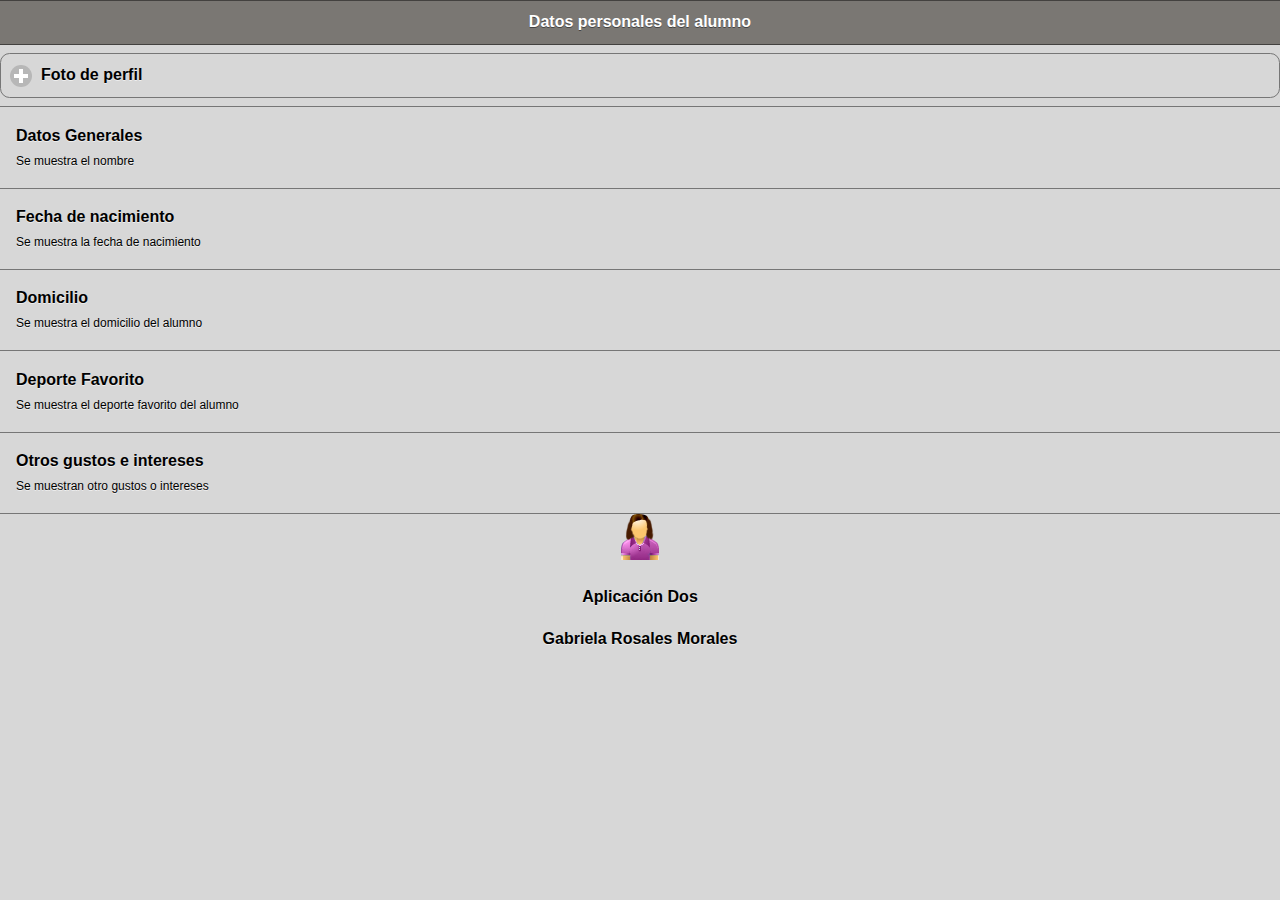
==== index.html @ 342ab37e "2subida" ====
﻿<!doctype html>

<!DOCTYPE html>
<html>

 <head>
  <meta http-equiv="Content-Type" content="text/html; charset=utf-8" />
  <title> Información del Alumno </title>
  <!--grupo CSS-->
  <link rel="stylesheet" href="css/temaapp2.min.css" />
  <link rel="stylesheet" href="css/jquery.mobile.icons-1.4.5.min.css"/>
  <link rel="stylesheet" href="css/jquery.mobile.structure-1.4.5.min.css"/>
 
  <!--grupo JavaScript-->
  <script src ="js/jquery-1.11.2.min.js"></script>
  <script src ="js/jquery.mobile-1.4.5.min.js"></script>
  <!--<script src ="js/acciones.js" type= "text/javascript"></script>-->
 
  <script src ="phonegap.js"></script><!--necesario*/-->
 </head>

<body>

 <div data-role="page" id="Principal" data-theme="a">
  <div data-role="header" data-add-back-btn="true" data-back-btn-text="Regresar" data-back-btn-theme="a">
   <h1> Datos personales del alumno </h1>
  </div> 
  <div data-role="main" class="iu-content">
   <div data-role="collapsible" data-comtent-theme="false">
    <h1> Foto de perfil </h1>
    <div>
     <p>Esta es mi imagen del perfil</p>
     <br> 
    </div>
    <div>
     <img src="imagenes/fotoperfil.jpg" width="30%" height="30%"> 
    </div>
   </div>
  </div>
  <div>
    <ul data-role="listview" data-theme="a" class="ui-listview ui-group-theme-a">
     <li class="ui-first-child ui-last-child">
      <a href="#Pagina1" class="ui-btn ui-icon-right ui-icon-carat-r">
       <h2> Datos Generales </h2>
       <p> Se muestra el nombre </p> 
      </a>
     </li>
     <li class="ui-first-child ui-last-child">
      <a href="#Pagina2" class="ui-btn ui-icon-right ui-icon-carat-r">
       <h2> Fecha de nacimiento </h2>
       <p> Se muestra la fecha de nacimiento </p>  
      </a>      
     </li>
     <li class="ui-first-child ui-last-child">
      <a href="#Pagina3" class="ui-btn ui-icon-right ui-icon-carat-r">
       <h2> Domicilio </h2>
       <p> Se  muestra el domicilio del alumno </p>  
      </a>      
     </li> 
     <li class="ui-first-child ui-last-child">
      <a href="#Pagina4" class="ui-btn ui-icon-right ui-icon-carat-r">
       <h2> Deporte Favorito </h2>
       <p> Se muestra el deporte favorito del alumno </p> 
      </a>      
     </li> 
     <li class="ui-first-child ui-last-child">
      <a href="#Pagina5" class="ui-btn ui-icon-right ui-icon-carat-r">
       <h2> Otros gustos e intereses </h2>
       <p> Se muestran otro gustos o intereses </p> 
      </a>      
     </li>      
    </ul>
  </div>
  <div dara-role="footer" align="center" data-theme="a" data-position="fixed">
   <div>
    <img src="imagenes/persona_rosa.png" width="46" height="46">
   </div>
   <div>
    <h4> Aplicación Dos </h4>
    <h4> Gabriela Rosales Morales</h4>
   </div>
  </div>
 </div>
 <div data-role="page" id="Pagina1" data-add-back-btn="true" data-theme="a">
  <div data-role="header" data-add-back-btn="true" data-back-btn-text="Regresar" data-back-btn-theme="a">
   <h1> Nombre </h1> 
  </div>
  <div data-role="content" align="center">
   <div>
    <h2> Gabriela Rosales Morales </h2>
   </div>
  </div>
  <div data-role="footer" align="center" data-theme="a" data-position="fixed">
   <div>
    <img src="imagenes/persona_rosa.png" width="46" height="46">
   </div>
   <h4> Aplicación Dos </h4>
  </div>
 </div>

 <div data-role="page" id="Pagina2" data-add-back-btn="true" data-theme="a">
  <div data-role="header" data-add-back-btn="true" data-back-btn-text="Regresar" data-back-btn-theme="a">
   <h1> Fecha de nacimiento </h1> 
  </div>
  <div data-role="content" align="center">
   <div>
    <h2> 17 de Febrero del 2001 </h2>
   </div>
  </div>
  <div data-role="footer" align="center" data-theme="a" data-position="fixed">
   <div>
    <img src="imagenes/persona_rosa.png" width="46" height="46">
   </div>
   <h4> Aplicación Dos </h4>
  </div>
 </div>

 <div data-role="page" id="Pagina3" data-add-back-btn="true" data-theme="a">
  <div data-role="header" data-add-back-btn="true" data-back-btn-text="Regresar" data-back-btn-theme="a">
   <h1> Domicilio </h1> 
  </div>
  <div data-role="content" align="center">
   <div>
    <h2> Calle 3 Oriente #15 </h2>
   </div>
  </div>
  <div data-role="footer" align="center" data-theme="a" data-position="fixed">
   <div>
    <img src="imagenes/persona_rosa.png" width="46" height="46">
   </div>
   <h4> Aplicación Dos </h4>
  </div>
 </div>

 <div data-role="page" id="Pagina4" data-add-back-btn="true" data-theme="a">
  <div data-role="header" data-add-back-btn="true" data-back-btn-text="Regresar" data-back-btn-theme="a">
   <h1> Deporte favorito </h1> 
  </div>
  <div data-role="content" align="center">
   <div>
    <h2> Basquetbool </h2>
    <img src="imagenes/balon.jpg" width="25%" height="25%">
   </div>
  </div>
  <div data-role="footer" align="center" data-theme="a" data-position="fixed">
   <div>
    <img src="imagenes/persona_rosa.png" width="46" height="46">
   </div>
   <h4> Aplicación Dos M</h4>
  </div>
 </div>

 <div data-role="page" id="Pagina5" data-add-back-btn="true" data-theme="a">
  <div data-role="header" data-add-back-btn="true" data-back-btn-text="Regresar" data-back-btn-theme="a">
   <h1> Gustos e intereses </h1> 
  </div>
  <div data-role="content" align="center">
   <div>
    <h2> Me gusta escuchar música Indú y leer</h2>
    <img src="imagenes/libro.jpg" width="20%" height="20%">
    <img src="imagenes/india.jpg" width="20%" height="20%">
   </div>
  </div>
  <div data-role="footer" align="center" data-theme="a" data-position="fixed">
   <div>
    <img src="imagenes/persona_rosa.png" width="46" height="46">
   </div>
   <h4> Aplicación Dos </h4>
  </div>
 </div>

</body>
</html>
---- css/temaapp2.min.css ----
/*!
* jQuery Mobile 1.4.5
* Git HEAD hash: 68e55e78b292634d3991c795f06f5e37a512decc <> Date: Fri Oct 31 2014 17:33:30 UTC
* http://jquerymobile.com
*
* Copyright 2010, 2014 jQuery Foundation, Inc. and othercontributors
* Released under the MIT license.
* http://jquery.org/license
*
*/


/* Globals */
/* Font
-----------------------------------------------------------------------------------------------------------*/
html {
	font-size: 100%;
}
body,
input,
select,
textarea,
button,
.ui-btn {
	font-size: 1em;
	line-height: 1.3;
	  font-family: sans-serif /*{global-font-family}*/;
}
legend,
.ui-input-text input,
.ui-input-search input {
	color: inherit;
	text-shadow: inherit;
}
/* Form labels (overrides font-weight bold in bars, and mini font-size) */
.ui-mobile label,
div.ui-controlgroup-label {
	font-weight: normal;
	font-size: 16px;
}
/* Separators
-----------------------------------------------------------------------------------------------------------*/
/* Field contain separator (< 28em) */
.ui-field-contain {
	border-bottom-color: #828282;
	border-bottom-color: rgba(0,0,0,.15);
	border-bottom-width: 1px;
	border-bottom-style: solid;
}
/* Table opt-in classes: strokes between each row, and alternating row stripes */
/* Classes table-stroke and table-stripe are deprecated in 1.4. */
.table-stroke thead th,
.table-stripe thead th,
.table-stripe tbody tr:last-child {
	border-bottom: 1px solid #d6d6d6; /* non-RGBA fallback */
	border-bottom: 1px solid rgba(0,0,0,.1);
}
.table-stroke tbody th,
.table-stroke tbody td {
	border-bottom: 1px solid #e6e6e6; /* non-RGBA fallback  */
	border-bottom: 1px solid rgba(0,0,0,.05);
}
.table-stripe.table-stroke tbody tr:last-child th,
.table-stripe.table-stroke tbody tr:last-child td {
	border-bottom: 0;
}
.table-stripe tbody tr:nth-child(odd) td,
.table-stripe tbody tr:nth-child(odd) th {
	background-color: #eeeeee; /* non-RGBA fallback  */
	background-color: rgba(0,0,0,.04);
}
/* Buttons
-----------------------------------------------------------------------------------------------------------*/
.ui-btn,
label.ui-btn {
	font-weight: bold;
	border-width: 1px;
	border-style: solid;
}
.ui-btn {
	text-decoration: none !important;
}
.ui-btn-active {
	cursor: pointer;
}
/* Corner rounding
-----------------------------------------------------------------------------------------------------------*/
/* Class ui-btn-corner-all deprecated in 1.4 */
.ui-corner-all {
	-webkit-border-radius: .6em /*{global-radii-blocks}*/;
	border-radius: .6em /*{global-radii-blocks}*/;
}
/* Buttons */
.ui-btn-corner-all,
.ui-btn.ui-corner-all,
/* Slider track */
.ui-slider-track.ui-corner-all,
/* Flipswitch */
.ui-flipswitch.ui-corner-all,
/* Count bubble */
.ui-li-count {
	-webkit-border-radius: .3125em /*{global-radii-buttons}*/;
	border-radius: .3125em /*{global-radii-buttons}*/;
}
/* Icon-only buttons */
.ui-btn-icon-notext.ui-btn-corner-all,
.ui-btn-icon-notext.ui-corner-all {
	-webkit-border-radius: 1em;
	border-radius: 1em;
}
/* Radius clip workaround for cleaning up corner trapping */
.ui-btn-corner-all,
.ui-corner-all {
	-webkit-background-clip: padding;
	background-clip: padding-box;
}
/* Popup arrow */
.ui-popup.ui-corner-all > .ui-popup-arrow-guide {
	left: .6em /*{global-radii-blocks}*/;
	right: .6em /*{global-radii-blocks}*/;
	top: .6em /*{global-radii-blocks}*/;
	bottom: .6em /*{global-radii-blocks}*/;
}
/* Shadow
-----------------------------------------------------------------------------------------------------------*/
.ui-shadow {
	-webkit-box-shadow: 0 1px 3px /*{global-box-shadow-size}*/ rgba(0,0,0,.2) /*{global-box-shadow-color}*/;
	-moz-box-shadow: 0 1px 3px /*{global-box-shadow-size}*/ rgba(0,0,0,.2) /*{global-box-shadow-color}*/;
	box-shadow: 0 1px 3px /*{global-box-shadow-size}*/ rgba(0,0,0,.2) /*{global-box-shadow-color}*/;
}
.ui-shadow-inset {
	-webkit-box-shadow: inset 0 1px 3px /*{global-box-shadow-size}*/ rgba(0,0,0,.2) /*{global-box-shadow-color}*/;
	-moz-box-shadow: inset 0 1px 3px /*{global-box-shadow-size}*/ rgba(0,0,0,.2) /*{global-box-shadow-color}*/;
	box-shadow: inset 0 1px 3px /*{global-box-shadow-size}*/ rgba(0,0,0,.2) /*{global-box-shadow-color}*/;
}
.ui-overlay-shadow {
	-webkit-box-shadow: 0 0 12px 		rgba(0,0,0,.6);
	-moz-box-shadow: 0 0 12px 			rgba(0,0,0,.6);
	box-shadow: 0 0 12px 				rgba(0,0,0,.6);
}
/* Icons
-----------------------------------------------------------------------------------------------------------*/
.ui-btn-icon-left:after,
.ui-btn-icon-right:after,
.ui-btn-icon-top:after,
.ui-btn-icon-bottom:after,
.ui-btn-icon-notext:after {
	background-color: #666666 /*{global-icon-color}*/;
	background-color: rgba(0,0,0,.15) /*{global-icon-disc}*/;
	background-position: center center;
	background-repeat: no-repeat;
	-webkit-border-radius: 1em;
	border-radius: 1em;
}
/* Alt icons */
.ui-alt-icon.ui-btn:after,
.ui-alt-icon .ui-btn:after,
html .ui-alt-icon.ui-checkbox-off:after,
html .ui-alt-icon.ui-radio-off:after,
html .ui-alt-icon .ui-checkbox-off:after,
html .ui-alt-icon .ui-radio-off:after {
	background-color: #666666 /*{global-icon-color}*/;
	background-color: rgba(0,0,0,.15) /*{global-icon-disc}*/;
}
/* No disc */
.ui-nodisc-icon.ui-btn:after,
.ui-nodisc-icon .ui-btn:after {
	background-color: transparent;
}
/* Icon shadow */
.ui-shadow-icon.ui-btn:after,
.ui-shadow-icon .ui-btn:after {
	-webkit-box-shadow: 0 1px 0 rgba(255,255,255,.3) /*{global-icon-shadow}*/;
	-moz-box-shadow: 0 1px 0 rgba(255,255,255,.3) /*{global-icon-shadow}*/;
	box-shadow: 0 1px 0 rgba(255,255,255,.3) /*{global-icon-shadow}*/;
}
/* Checkbox and radio */
.ui-btn.ui-checkbox-off:after,
.ui-btn.ui-checkbox-on:after,
.ui-btn.ui-radio-off:after,
.ui-btn.ui-radio-on:after {
	display: block;
	width: 18px;
	height: 18px;
	margin: -9px 2px 0 2px;
}
.ui-checkbox-off:after,
.ui-btn.ui-radio-off:after {
	filter: Alpha(Opacity=30);
	opacity: .3;
}
.ui-btn.ui-checkbox-off:after,
.ui-btn.ui-checkbox-on:after {
	-webkit-border-radius: .1875em;
	border-radius: .1875em;
}
.ui-btn.ui-checkbox-off:after {
	background-color: #666;
	background-color: rgba(0,0,0,.3);
}
.ui-radio .ui-btn.ui-radio-on:after {
	background-image: none;
	background-color: #fff;
	width: 8px;
	height: 8px;
	border-width: 5px;
	border-style: solid; 
}
.ui-alt-icon.ui-btn.ui-radio-on:after,
.ui-alt-icon .ui-btn.ui-radio-on:after {
	background-color: #000;
}
/* Loader */
.ui-icon-loading {
	background: url("images/ajax-loader.gif");
	background-size: 2.875em 2.875em;
}.ui-bar-a,.ui-page-theme-a .ui-bar-inherit,html .ui-bar-a .ui-bar-inherit,html .ui-body-a .ui-bar-inherit,html body .ui-group-theme-a .ui-bar-inherit{background-color:#7a7773 ;border-color:#43413f ;color:#ffffff ;text-shadow:0  1px  0  #444444 ;font-weight:bold;}.ui-bar-a{border-width:1px;border-style:solid;}.ui-overlay-a,.ui-page-theme-a,.ui-page-theme-a .ui-panel-wrapper{background-color:#d7d7d7 ;border-color:#d7d7d7 ;color:#000000 ;text-shadow:0  1px  0  #eeeeee ;}.ui-body-a,.ui-page-theme-a .ui-body-inherit,html .ui-bar-a .ui-body-inherit,html .ui-body-a .ui-body-inherit,html body .ui-group-theme-a .ui-body-inherit,html .ui-panel-page-container-a{background-color:#d7d7d7 ;border-color:#767676 ;color:#000000 ;text-shadow:0  1px  0  #eeeeee ;}.ui-body-a{border-width:1px;border-style:solid;}.ui-page-theme-a a,html .ui-bar-a a,html .ui-body-a a,html body .ui-group-theme-a a{color:#3388cc ;font-weight:bold;}.ui-page-theme-a a:visited,html .ui-bar-a a:visited,html .ui-body-a a:visited,html body .ui-group-theme-a a:visited{   color:#3388cc ;}.ui-page-theme-a a:hover,html .ui-bar-a a:hover,html .ui-body-a a:hover,html body .ui-group-theme-a a:hover{color:#005599 ;}.ui-page-theme-a a:active,html .ui-bar-a a:active,html .ui-body-a a:active,html body .ui-group-theme-a a:active{color:#005599 ;}.ui-page-theme-a .ui-btn,html .ui-bar-a .ui-btn,html .ui-body-a .ui-btn,html body .ui-group-theme-a .ui-btn,html head + body .ui-btn.ui-btn-a,.ui-page-theme-a .ui-btn:visited,html .ui-bar-a .ui-btn:visited,html .ui-body-a .ui-btn:visited,html body .ui-group-theme-a .ui-btn:visited,html head + body .ui-btn.ui-btn-a:visited{background-color:#d7d7d7 ;border-color:#767676 ;color:#000000 ;text-shadow:0  1px  0  #eeeeee ;}.ui-page-theme-a .ui-btn:hover,html .ui-bar-a .ui-btn:hover,html .ui-body-a .ui-btn:hover,html body .ui-group-theme-a .ui-btn:hover,html head + body .ui-btn.ui-btn-a:hover{background-color:#f7f7f7 ;border-color:#878787 ;color:#000000 ;text-shadow:0  1px  0  #eeeeee ;}.ui-page-theme-a .ui-btn:active,html .ui-bar-a .ui-btn:active,html .ui-body-a .ui-btn:active,html body .ui-group-theme-a .ui-btn:active,html head + body .ui-btn.ui-btn-a:active{background-color:#f7f7f7 ;border-color:#878787 ;color:#000000 ;text-shadow:0  1px  0  #eeeeee ;}.ui-page-theme-a .ui-btn.ui-btn-active,html .ui-bar-a .ui-btn.ui-btn-active,html .ui-body-a .ui-btn.ui-btn-active,html body .ui-group-theme-a .ui-btn.ui-btn-active,html head + body .ui-btn.ui-btn-a.ui-btn-active,.ui-page-theme-a .ui-checkbox-on:after,html .ui-bar-a .ui-checkbox-on:after,html .ui-body-a .ui-checkbox-on:after,html body .ui-group-theme-a .ui-checkbox-on:after,.ui-btn.ui-checkbox-on.ui-btn-a:after,.ui-page-theme-a .ui-flipswitch-active,html .ui-bar-a .ui-flipswitch-active,html .ui-body-a .ui-flipswitch-active,html body .ui-group-theme-a .ui-flipswitch-active,html body .ui-flipswitch.ui-bar-a.ui-flipswitch-active,.ui-page-theme-a .ui-slider-track .ui-btn-active,html .ui-bar-a .ui-slider-track .ui-btn-active,html .ui-body-a .ui-slider-track .ui-btn-active,html body .ui-group-theme-a .ui-slider-track .ui-btn-active,html body div.ui-slider-track.ui-body-a .ui-btn-active{background-color:#cfb5b6 ;border-color:#716364 ;color:#000000 ;text-shadow:0  1px  0  #eeeeee ;}.ui-page-theme-a .ui-radio-on:after,html .ui-bar-a .ui-radio-on:after,html .ui-body-a .ui-radio-on:after,html body .ui-group-theme-a .ui-radio-on:after,.ui-btn.ui-radio-on.ui-btn-a:after{border-color:#cfb5b6 ;}.ui-page-theme-a .ui-btn:focus,html .ui-bar-a .ui-btn:focus,html .ui-body-a .ui-btn:focus,html body .ui-group-theme-a .ui-btn:focus,html head + body .ui-btn.ui-btn-a:focus,.ui-page-theme-a .ui-focus,html .ui-bar-a .ui-focus,html .ui-body-a .ui-focus,html body .ui-group-theme-a .ui-focus,html head + body .ui-btn-a.ui-focus,html head + body .ui-body-a.ui-focus{-webkit-box-shadow:0 0 12px #cfb5b6 ;-moz-box-shadow:0 0 12px #cfb5b6 ;box-shadow:0 0 12px #cfb5b6 ;}.ui-bar-b,.ui-page-theme-b .ui-bar-inherit,html .ui-bar-b .ui-bar-inherit,html .ui-body-b .ui-bar-inherit,html body .ui-group-theme-b .ui-bar-inherit{background-color:#e9e9e9 ;border-color:#dddddd ;color:#333333 ;text-shadow:0  1px  0  #eeeeee ;font-weight:bold;}.ui-bar-b{border-width:1px;border-style:solid;}.ui-overlay-b,.ui-page-theme-b,.ui-page-theme-b .ui-panel-wrapper{background-color:#f9f9f9 ;border-color:#bbbbbb ;color:#333333 ;text-shadow:0  1px  0  #f3f3f3 ;}.ui-body-b,.ui-page-theme-b .ui-body-inherit,html .ui-bar-b .ui-body-inherit,html .ui-body-b .ui-body-inherit,html body .ui-group-theme-b .ui-body-inherit,html .ui-panel-page-container-b{background-color:#ffffff ;border-color:#dddddd ;color:#333333 ;text-shadow:0  1px  0  #f3f3f3 ;}.ui-body-b{border-width:1px;border-style:solid;}.ui-page-theme-b a,html .ui-bar-b a,html .ui-body-b a,html body .ui-group-theme-b a{color:#3388cc ;font-weight:bold;}.ui-page-theme-b a:visited,html .ui-bar-b a:visited,html .ui-body-b a:visited,html body .ui-group-theme-b a:visited{   color:#3388cc ;}.ui-page-theme-b a:hover,html .ui-bar-b a:hover,html .ui-body-b a:hover,html body .ui-group-theme-b a:hover{color:#005599 ;}.ui-page-theme-b a:active,html .ui-bar-b a:active,html .ui-body-b a:active,html body .ui-group-theme-b a:active{color:#005599 ;}.ui-page-theme-b .ui-btn,html .ui-bar-b .ui-btn,html .ui-body-b .ui-btn,html body .ui-group-theme-b .ui-btn,html head + body .ui-btn.ui-btn-b,.ui-page-theme-b .ui-btn:visited,html .ui-bar-b .ui-btn:visited,html .ui-body-b .ui-btn:visited,html body .ui-group-theme-b .ui-btn:visited,html head + body .ui-btn.ui-btn-b:visited{background-color:#f6f6f6 ;border-color:#dddddd ;color:#333333 ;text-shadow:0  1px  0  #f3f3f3 ;}.ui-page-theme-b .ui-btn:hover,html .ui-bar-b .ui-btn:hover,html .ui-body-b .ui-btn:hover,html body .ui-group-theme-b .ui-btn:hover,html head + body .ui-btn.ui-btn-b:hover{background-color:#ededed ;border-color:#dddddd ;color:#333333 ;text-shadow:0  1px  0  #f3f3f3 ;}.ui-page-theme-b .ui-btn:active,html .ui-bar-b .ui-btn:active,html .ui-body-b .ui-btn:active,html body .ui-group-theme-b .ui-btn:active,html head + body .ui-btn.ui-btn-b:active{background-color:#e8e8e8 ;border-color:#dddddd ;color:#333333 ;text-shadow:0  1px  0  #f3f3f3 ;}.ui-page-theme-b .ui-btn.ui-btn-active,html .ui-bar-b .ui-btn.ui-btn-active,html .ui-body-b .ui-btn.ui-btn-active,html body .ui-group-theme-b .ui-btn.ui-btn-active,html head + body .ui-btn.ui-btn-b.ui-btn-active,.ui-page-theme-b .ui-checkbox-on:after,html .ui-bar-b .ui-checkbox-on:after,html .ui-body-b .ui-checkbox-on:after,html body .ui-group-theme-b .ui-checkbox-on:after,.ui-btn.ui-checkbox-on.ui-btn-b:after,.ui-page-theme-b .ui-flipswitch-active,html .ui-bar-b .ui-flipswitch-active,html .ui-body-b .ui-flipswitch-active,html body .ui-group-theme-b .ui-flipswitch-active,html body .ui-flipswitch.ui-bar-b.ui-flipswitch-active,.ui-page-theme-b .ui-slider-track .ui-btn-active,html .ui-bar-b .ui-slider-track .ui-btn-active,html .ui-body-b .ui-slider-track .ui-btn-active,html body .ui-group-theme-b .ui-slider-track .ui-btn-active,html body div.ui-slider-track.ui-body-b .ui-btn-active{background-color:#3388cc ;border-color:#3388cc ;color:#ffffff ;text-shadow:0  1px  0  #005599 ;}.ui-page-theme-b .ui-radio-on:after,html .ui-bar-b .ui-radio-on:after,html .ui-body-b .ui-radio-on:after,html body .ui-group-theme-b .ui-radio-on:after,.ui-btn.ui-radio-on.ui-btn-b:after{border-color:#3388cc ;}.ui-page-theme-b .ui-btn:focus,html .ui-bar-b .ui-btn:focus,html .ui-body-b .ui-btn:focus,html body .ui-group-theme-b .ui-btn:focus,html head + body .ui-btn.ui-btn-b:focus,.ui-page-theme-b .ui-focus,html .ui-bar-b .ui-focus,html .ui-body-b .ui-focus,html body .ui-group-theme-b .ui-focus,html head + body .ui-btn-b.ui-focus,html head + body .ui-body-b.ui-focus{-webkit-box-shadow:0 0 12px #3388cc ;-moz-box-shadow:0 0 12px #3388cc ;box-shadow:0 0 12px #3388cc ;}.ui-bar-c,.ui-page-theme-c .ui-bar-inherit,html .ui-bar-c .ui-bar-inherit,html .ui-body-c .ui-bar-inherit,html body .ui-group-theme-c .ui-bar-inherit{background-color:#e9e9e9 ;border-color:#dddddd ;color:#333333 ;text-shadow:0  1px  0  #eeeeee ;font-weight:bold;}.ui-bar-c{border-width:1px;border-style:solid;}.ui-overlay-c,.ui-page-theme-c,.ui-page-theme-c .ui-panel-wrapper{background-color:#f9f9f9 ;border-color:#bbbbbb ;color:#333333 ;text-shadow:0  1px  0  #f3f3f3 ;}.ui-body-c,.ui-page-theme-c .ui-body-inherit,html .ui-bar-c .ui-body-inherit,html .ui-body-c .ui-body-inherit,html body .ui-group-theme-c .ui-body-inherit,html .ui-panel-page-container-c{background-color:#ffffff ;border-color:#dddddd ;color:#333333 ;text-shadow:0  1px  0  #f3f3f3 ;}.ui-body-c{border-width:1px;border-style:solid;}.ui-page-theme-c a,html .ui-bar-c a,html .ui-body-c a,html body .ui-group-theme-c a{color:#3388cc ;font-weight:bold;}.ui-page-theme-c a:visited,html .ui-bar-c a:visited,html .ui-body-c a:visited,html body .ui-group-theme-c a:visited{   color:#3388cc ;}.ui-page-theme-c a:hover,html .ui-bar-c a:hover,html .ui-body-c a:hover,html body .ui-group-theme-c a:hover{color:#005599 ;}.ui-page-theme-c a:active,html .ui-bar-c a:active,html .ui-body-c a:active,html body .ui-group-theme-c a:active{color:#005599 ;}.ui-page-theme-c .ui-btn,html .ui-bar-c .ui-btn,html .ui-body-c .ui-btn,html body .ui-group-theme-c .ui-btn,html head + body .ui-btn.ui-btn-c,.ui-page-theme-c .ui-btn:visited,html .ui-bar-c .ui-btn:visited,html .ui-body-c .ui-btn:visited,html body .ui-group-theme-c .ui-btn:visited,html head + body .ui-btn.ui-btn-c:visited{background-color:#f6f6f6 ;border-color:#dddddd ;color:#333333 ;text-shadow:0  1px  0  #f3f3f3 ;}.ui-page-theme-c .ui-btn:hover,html .ui-bar-c .ui-btn:hover,html .ui-body-c .ui-btn:hover,html body .ui-group-theme-c .ui-btn:hover,html head + body .ui-btn.ui-btn-c:hover{background-color:#ededed ;border-color:#dddddd ;color:#333333 ;text-shadow:0  1px  0  #f3f3f3 ;}.ui-page-theme-c .ui-btn:active,html .ui-bar-c .ui-btn:active,html .ui-body-c .ui-btn:active,html body .ui-group-theme-c .ui-btn:active,html head + body .ui-btn.ui-btn-c:active{background-color:#e8e8e8 ;border-color:#dddddd ;color:#333333 ;text-shadow:0  1px  0  #f3f3f3 ;}.ui-page-theme-c .ui-btn.ui-btn-active,html .ui-bar-c .ui-btn.ui-btn-active,html .ui-body-c .ui-btn.ui-btn-active,html body .ui-group-theme-c .ui-btn.ui-btn-active,html head + body .ui-btn.ui-btn-c.ui-btn-active,.ui-page-theme-c .ui-checkbox-on:after,html .ui-bar-c .ui-checkbox-on:after,html .ui-body-c .ui-checkbox-on:after,html body .ui-group-theme-c .ui-checkbox-on:after,.ui-btn.ui-checkbox-on.ui-btn-c:after,.ui-page-theme-c .ui-flipswitch-active,html .ui-bar-c .ui-flipswitch-active,html .ui-body-c .ui-flipswitch-active,html body .ui-group-theme-c .ui-flipswitch-active,html body .ui-flipswitch.ui-bar-c.ui-flipswitch-active,.ui-page-theme-c .ui-slider-track .ui-btn-active,html .ui-bar-c .ui-slider-track .ui-btn-active,html .ui-body-c .ui-slider-track .ui-btn-active,html body .ui-group-theme-c .ui-slider-track .ui-btn-active,html body div.ui-slider-track.ui-body-c .ui-btn-active{background-color:#3388cc ;border-color:#3388cc ;color:#ffffff ;text-shadow:0  1px  0  #005599 ;}.ui-page-theme-c .ui-radio-on:after,html .ui-bar-c .ui-radio-on:after,html .ui-body-c .ui-radio-on:after,html body .ui-group-theme-c .ui-radio-on:after,.ui-btn.ui-radio-on.ui-btn-c:after{border-color:#3388cc ;}.ui-page-theme-c .ui-btn:focus,html .ui-bar-c .ui-btn:focus,html .ui-body-c .ui-btn:focus,html body .ui-group-theme-c .ui-btn:focus,html head + body .ui-btn.ui-btn-c:focus,.ui-page-theme-c .ui-focus,html .ui-bar-c .ui-focus,html .ui-body-c .ui-focus,html body .ui-group-theme-c .ui-focus,html head + body .ui-btn-c.ui-focus,html head + body .ui-body-c.ui-focus{-webkit-box-shadow:0 0 12px #3388cc ;-moz-box-shadow:0 0 12px #3388cc ;box-shadow:0 0 12px #3388cc ;}.ui-bar-d,.ui-page-theme-d .ui-bar-inherit,html .ui-bar-d .ui-bar-inherit,html .ui-body-d .ui-bar-inherit,html body .ui-group-theme-d .ui-bar-inherit{background-color:#e9e9e9 ;border-color:#dddddd ;color:#333333 ;text-shadow:0  1px  0  #eeeeee ;font-weight:bold;}.ui-bar-d{border-width:1px;border-style:solid;}.ui-overlay-d,.ui-page-theme-d,.ui-page-theme-d .ui-panel-wrapper{background-color:#f9f9f9 ;border-color:#bbbbbb ;color:#333333 ;text-shadow:0  1px  0  #f3f3f3 ;}.ui-body-d,.ui-page-theme-d .ui-body-inherit,html .ui-bar-d .ui-body-inherit,html .ui-body-d .ui-body-inherit,html body .ui-group-theme-d .ui-body-inherit,html .ui-panel-page-container-d{background-color:#ffffff ;border-color:#dddddd ;color:#333333 ;text-shadow:0  1px  0  #f3f3f3 ;}.ui-body-d{border-width:1px;border-style:solid;}.ui-page-theme-d a,html .ui-bar-d a,html .ui-body-d a,html body .ui-group-theme-d a{color:#3388cc ;font-weight:bold;}.ui-page-theme-d a:visited,html .ui-bar-d a:visited,html .ui-body-d a:visited,html body .ui-group-theme-d a:visited{   color:#3388cc ;}.ui-page-theme-d a:hover,html .ui-bar-d a:hover,html .ui-body-d a:hover,html body .ui-group-theme-d a:hover{color:#005599 ;}.ui-page-theme-d a:active,html .ui-bar-d a:active,html .ui-body-d a:active,html body .ui-group-theme-d a:active{color:#005599 ;}.ui-page-theme-d .ui-btn,html .ui-bar-d .ui-btn,html .ui-body-d .ui-btn,html body .ui-group-theme-d .ui-btn,html head + body .ui-btn.ui-btn-d,.ui-page-theme-d .ui-btn:visited,html .ui-bar-d .ui-btn:visited,html .ui-body-d .ui-btn:visited,html body .ui-group-theme-d .ui-btn:visited,html head + body .ui-btn.ui-btn-d:visited{background-color:#f6f6f6 ;border-color:#dddddd ;color:#333333 ;text-shadow:0  1px  0  #f3f3f3 ;}.ui-page-theme-d .ui-btn:hover,html .ui-bar-d .ui-btn:hover,html .ui-body-d .ui-btn:hover,html body .ui-group-theme-d .ui-btn:hover,html head + body .ui-btn.ui-btn-d:hover{background-color:#ededed ;border-color:#dddddd ;color:#333333 ;text-shadow:0  1px  0  #f3f3f3 ;}.ui-page-theme-d .ui-btn:active,html .ui-bar-d .ui-btn:active,html .ui-body-d .ui-btn:active,html body .ui-group-theme-d .ui-btn:active,html head + body .ui-btn.ui-btn-d:active{background-color:#e8e8e8 ;border-color:#dddddd ;color:#333333 ;text-shadow:0  1px  0  #f3f3f3 ;}.ui-page-theme-d .ui-btn.ui-btn-active,html .ui-bar-d .ui-btn.ui-btn-active,html .ui-body-d .ui-btn.ui-btn-active,html body .ui-group-theme-d .ui-btn.ui-btn-active,html head + body .ui-btn.ui-btn-d.ui-btn-active,.ui-page-theme-d .ui-checkbox-on:after,html .ui-bar-d .ui-checkbox-on:after,html .ui-body-d .ui-checkbox-on:after,html body .ui-group-theme-d .ui-checkbox-on:after,.ui-btn.ui-checkbox-on.ui-btn-d:after,.ui-page-theme-d .ui-flipswitch-active,html .ui-bar-d .ui-flipswitch-active,html .ui-body-d .ui-flipswitch-active,html body .ui-group-theme-d .ui-flipswitch-active,html body .ui-flipswitch.ui-bar-d.ui-flipswitch-active,.ui-page-theme-d .ui-slider-track .ui-btn-active,html .ui-bar-d .ui-slider-track .ui-btn-active,html .ui-body-d .ui-slider-track .ui-btn-active,html body .ui-group-theme-d .ui-slider-track .ui-btn-active,html body div.ui-slider-track.ui-body-d .ui-btn-active{background-color:#3388cc ;border-color:#3388cc ;color:#ffffff ;text-shadow:0  1px  0  #005599 ;}.ui-page-theme-d .ui-radio-on:after,html .ui-bar-d .ui-radio-on:after,html .ui-body-d .ui-radio-on:after,html body .ui-group-theme-d .ui-radio-on:after,.ui-btn.ui-radio-on.ui-btn-d:after{border-color:#3388cc ;}.ui-page-theme-d .ui-btn:focus,html .ui-bar-d .ui-btn:focus,html .ui-body-d .ui-btn:focus,html body .ui-group-theme-d .ui-btn:focus,html head + body .ui-btn.ui-btn-d:focus,.ui-page-theme-d .ui-focus,html .ui-bar-d .ui-focus,html .ui-body-d .ui-focus,html body .ui-group-theme-d .ui-focus,html head + body .ui-btn-d.ui-focus,html head + body .ui-body-d.ui-focus{-webkit-box-shadow:0 0 12px #3388cc ;-moz-box-shadow:0 0 12px #3388cc ;box-shadow:0 0 12px #3388cc ;}.ui-disabled,.ui-state-disabled,button[disabled],.ui-select .ui-btn.ui-state-disabled{filter:Alpha(Opacity=30);opacity:.3;cursor:default !important;pointer-events:none;}.ui-btn:focus,.ui-btn.ui-focus{outline:0;}.ui-noboxshadow .ui-shadow,.ui-noboxshadow .ui-shadow-inset,.ui-noboxshadow .ui-overlay-shadow,.ui-noboxshadow .ui-shadow-icon.ui-btn:after,.ui-noboxshadow .ui-shadow-icon .ui-btn:after,.ui-noboxshadow .ui-focus,.ui-noboxshadow .ui-btn:focus,.ui-noboxshadow  input:focus,.ui-noboxshadow .ui-panel{-webkit-box-shadow:none !important;-moz-box-shadow:none !important;box-shadow:none !important;}.ui-noboxshadow .ui-btn:focus,.ui-noboxshadow .ui-focus{outline-width:1px;outline-style:auto;}
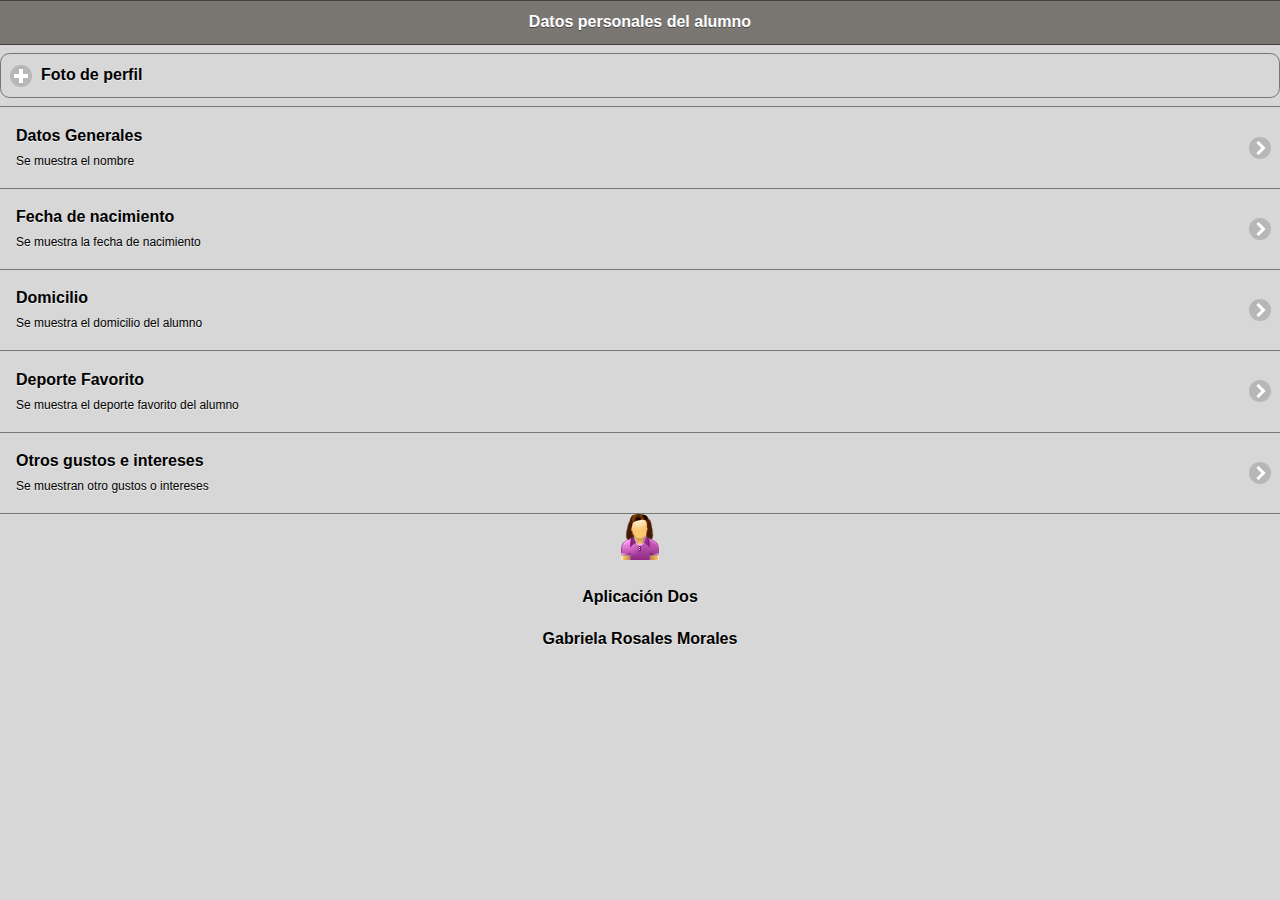
==== commit d7647dd5: "5subida" ====
--- a/index.html
+++ b/index.html
@@ -29,42 +29,42 @@
    <div data-role="collapsible" data-comtent-theme="false">
     <h1> Foto de perfil </h1>
     <div>
-     <p>Esta es mi imagen del perfil</p>
+     <p> Esta es mi imagen del perfil </p>
      <br> 
     </div>
     <div>
-     <img src="imagenes/fotoperfil.jpg" width="30%" height="30%"> 
+     <img src="imagenes/fotoperfil.jpg" width="50%" height="50%"> 
     </div>
    </div>
   </div>
   <div>
     <ul data-role="listview" data-theme="a" class="ui-listview ui-group-theme-a">
      <li class="ui-first-child ui-last-child">
-      <a href="#Pagina1" class="ui-btn ui-icon-right ui-icon-carat-r">
+      <a href="#Pagina1" class="ui-btn ui-btn-icon-right ui-icon-carat-r">
        <h2> Datos Generales </h2>
        <p> Se muestra el nombre </p> 
       </a>
      </li>
      <li class="ui-first-child ui-last-child">
-      <a href="#Pagina2" class="ui-btn ui-icon-right ui-icon-carat-r">
+      <a href="#Pagina2" class="ui-btn ui-btn-icon-right ui-icon-carat-r">
        <h2> Fecha de nacimiento </h2>
        <p> Se muestra la fecha de nacimiento </p>  
       </a>      
      </li>
      <li class="ui-first-child ui-last-child">
-      <a href="#Pagina3" class="ui-btn ui-icon-right ui-icon-carat-r">
+      <a href="#Pagina3" class="ui-btn ui-btn-icon-right ui-icon-carat-r">
        <h2> Domicilio </h2>
        <p> Se  muestra el domicilio del alumno </p>  
       </a>      
      </li> 
      <li class="ui-first-child ui-last-child">
-      <a href="#Pagina4" class="ui-btn ui-icon-right ui-icon-carat-r">
+      <a href="#Pagina4" class="ui-btn ui-btn-icon-right ui-icon-carat-r">
        <h2> Deporte Favorito </h2>
        <p> Se muestra el deporte favorito del alumno </p> 
       </a>      
      </li> 
      <li class="ui-first-child ui-last-child">
-      <a href="#Pagina5" class="ui-btn ui-icon-right ui-icon-carat-r">
+      <a href="#Pagina5" class="ui-btn ui-btn-icon-right ui-icon-carat-r">
        <h2> Otros gustos e intereses </h2>
        <p> Se muestran otro gustos o intereses </p> 
       </a>      
@@ -157,8 +157,8 @@
   <div data-role="content" align="center">
    <div>
     <h2> Me gusta escuchar música Indú y leer</h2>
-    <img src="imagenes/libro.jpg" width="20%" height="20%">
-    <img src="imagenes/india.jpg" width="20%" height="20%">
+    <img src="imagenes/libro.jpg" width="40%" height="40%">
+    <img src="imagenes/india.jpg" width="40%" height="40%">
    </div>
   </div>
   <div data-role="footer" align="center" data-theme="a" data-position="fixed">
